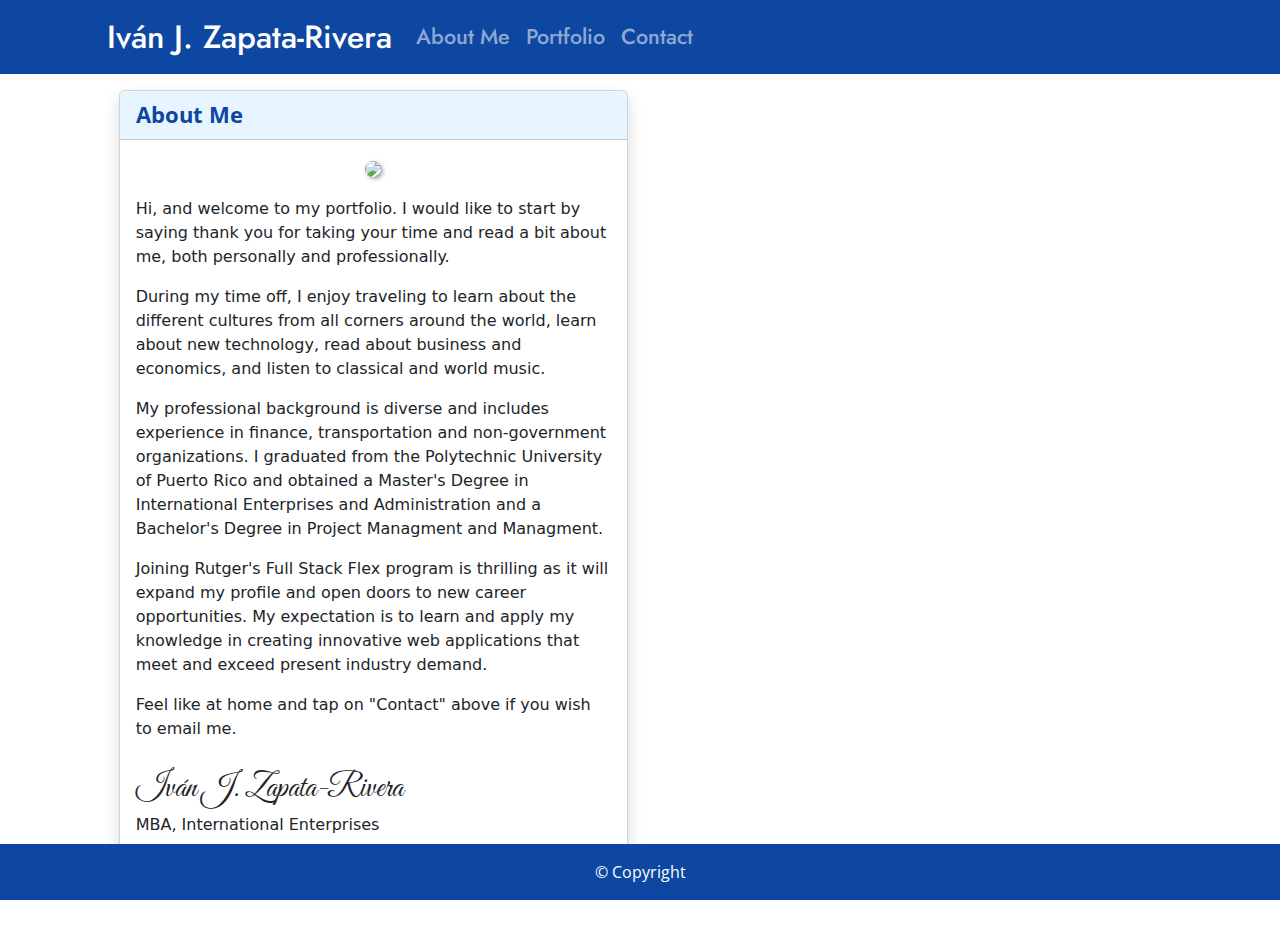
==== index.html @ a487d2bf "added about me description" ====
<!DOCTYPE html>
<html lang="en">

<head>

    <!-- Meta tags -->
    <meta charset="UTF-8">
    <meta name="viewport" content="width=device-width, initial-scale=1.0">
    <meta http-equiv="X-UA-Compatible" content="ie=edge">
    <meta name="Description" content="Enter your description here"/>

    <!-- Links to Bootstrap 5.0 -->
    <link rel="stylesheet" href="https://cdnjs.cloudflare.com/ajax/libs/twitter-bootstrap/5.0.0-alpha1/css/bootstrap.min.css">
    <link rel="stylesheet" href="https://cdnjs.cloudflare.com/ajax/libs/font-awesome/5.13.1/css/all.min.css">

    <!-- Link to local CSS file -->
    <link rel="stylesheet" href="style.css">

    <!-- Link to Google Fonts -->
    <link href="https://fonts.googleapis.com/css2?family=Jost&family=Open+Sans&display=swap&family=Great+Vibes&display=swap" rel="stylesheet">

        <!-- Use the following CSS rules to specify family-->
        <!--
            font-family: 'Jost', sans-serif;
            font-family: 'Open Sans', sans-serif; 
            font-family: 'Great Vibes', cursive;
        -->

    <!-- Page Title -->
    <title>Iv&aacuten J. Zapata-Rivera Portfolio</title>

</head>

<body class="bg-img-local">

<!-- Navbar -->     
  <nav class="navbar navbar-expand-lg navbar-dark bg-darkblue-local">

    <div class="col-md-1"></div>

    <!-- Your name section -->
    <a class="navbar-brand font-nav-local" href="index.html">Iv&aacute;n J. Zapata-Rivera</a>

    <!-- Hamburger menu (mobile screen) -->
    <button class="navbar-toggler mr-2" type="button" data-toggle="collapse" data-target="#navbarNavDropdown" aria-controls="navbarNavDropdown" aria-expanded="false" aria-label="Toggle navigation">
    <span class="navbar-toggler-icon"></span>
    </button>
    
    <div class="collapse navbar-collapse" id="navbarNavDropdown">

      <!-- Navigation items -->
      <ul class="navbar-nav ml-auto mr-md-5 font-nav-item-local">

        <li class="nav-item pl-5 active">
          <a class="nav-link" href="index.html">About Me<span class="sr-only">(current)</span></a>
        </li>

        <li class="nav-item pl-5">
          <a class="nav-link" href="portfolio.html">Portfolio</a>
        </li>

        <li class="nav-item pl-5">
          <a class="nav-link" href="contact.html">Contact</a>
        </li>

      </ul>
    </div>

  </nav>


<!-- Main Content: Card -->
<div class="container-fluid">


    <div class="row pt-3 pb-5">
      <div class="col-lg-1"></div>
      <div class="col-xl-5 col-lg-7 col-md-9 col-sm-11 mx-sm-auto mx-lg-0">        

        <div class="card shadow mb-5"> 

            <!-- CSS Style are on local file Assets/css/style.css -->
            <div class="card-header bg-lightblue-local color-darkblue-local font-title-local">About Me</div>    
                        
            <div class="card-body">
                
                <div class="text-center">                        
                    <img src="face.jpg" class="col-md-4 my-md-1 mr-md-3 float-md-left img-fluid pic-border-local" style="border-radius: 10px; box-shadow: 2px 2px 5px -1px rgba(0,0,0,0.52);">                    
                </div>

                    <p class="mt-3">Hi, and welcome to my portfolio. I would like to start by saying thank you for taking your time and read a bit about me, both personally and professionally.</p>
                    <p class="mt-1">During my time off, I enjoy traveling to learn about the different cultures from all corners around the world, learn about new technology, read about business and economics, and listen to classical and world music.</p>
                    <p class="mt-1">My professional background is diverse and includes experience in finance, transportation and non-government organizations. I graduated from the Polytechnic University of Puerto Rico and obtained a Master's Degree in International Enterprises and Administration and a Bachelor's Degree in Project Managment and Managment.</p>
                    <p class="mt-1">Joining Rutger's Full Stack Flex program is thrilling as it will expand my profile and open doors to new career opportunities. My expectation is to learn and apply my knowledge in creating innovative web applications that meet and exceed present industry demand.
                    <p class="mt-1">Feel like at home and tap on "Contact" above if you wish to email me.</p>

                <div class="col-12 ml-auto mt-4 pr-2 text-right">
                    <font class="font-signature-local">Iv&aacuten J. Zapata-Rivera</font>
                </div>

                <div class="col-12 ml-auto pr-2 text-right">
                  MBA, International Enterprises
                </div>
                
                </div>

                        
            </div>

        </div>
    </div>
    </div>

</div>


<!-- Footer -->
<div class="row">
<footer class="fixed-bottom bg-darkblue-local text-white font-open-local text-center py-3">&copy; Copyright</footer></div>
</div>





<!-- Bootstrap JS -->
<script src="https://cdnjs.cloudflare.com/ajax/libs/popper.js/1.16.1/umd/popper.min.js"></script>
<script src="https://cdnjs.cloudflare.com/ajax/libs/twitter-bootstrap/5.0.0-alpha1/js/bootstrap.min.js"></script>
</body>
</html>
---- style.css ----
html {
    height: 100%;
  }
body {
    min-height: 100%;
  }

.bg-darkblue-local {
    background-color: #0d47a1;
}

.bg-lightblue-local {
    background-color: rgb(230,245,255);
}

.bg-img-local { 
    background-image: url('bg.png'); 
    background-size: cover;
}

.color-darkblue-local {
    color: #0d46a1;
}

.font-nav-local {
    font-family: 'Jost', sans-serif;
    font-weight: 500;
    font-size: 2em;
}

.font-nav-item-local {
    font-family: 'Jost', sans-serif;
    font-weight: 500;
    font-size: 1.35em;
}

.font-title-local {
    font-size: 1.35em;
    font-family: 'Open Sans', sans-serif;
    font-weight: bold;
}

.font-subtitle-local {
    font-size: 1.05em;
    font-family: 'Open Sans', sans-serif;
    font-weight: bold;
}

.font-open-local {
    font-family: 'Open Sans', sans-serif;
}

.font-signature-local {
    font-family: 'Great Vibes', cursive;
    font-size: 2em;
}
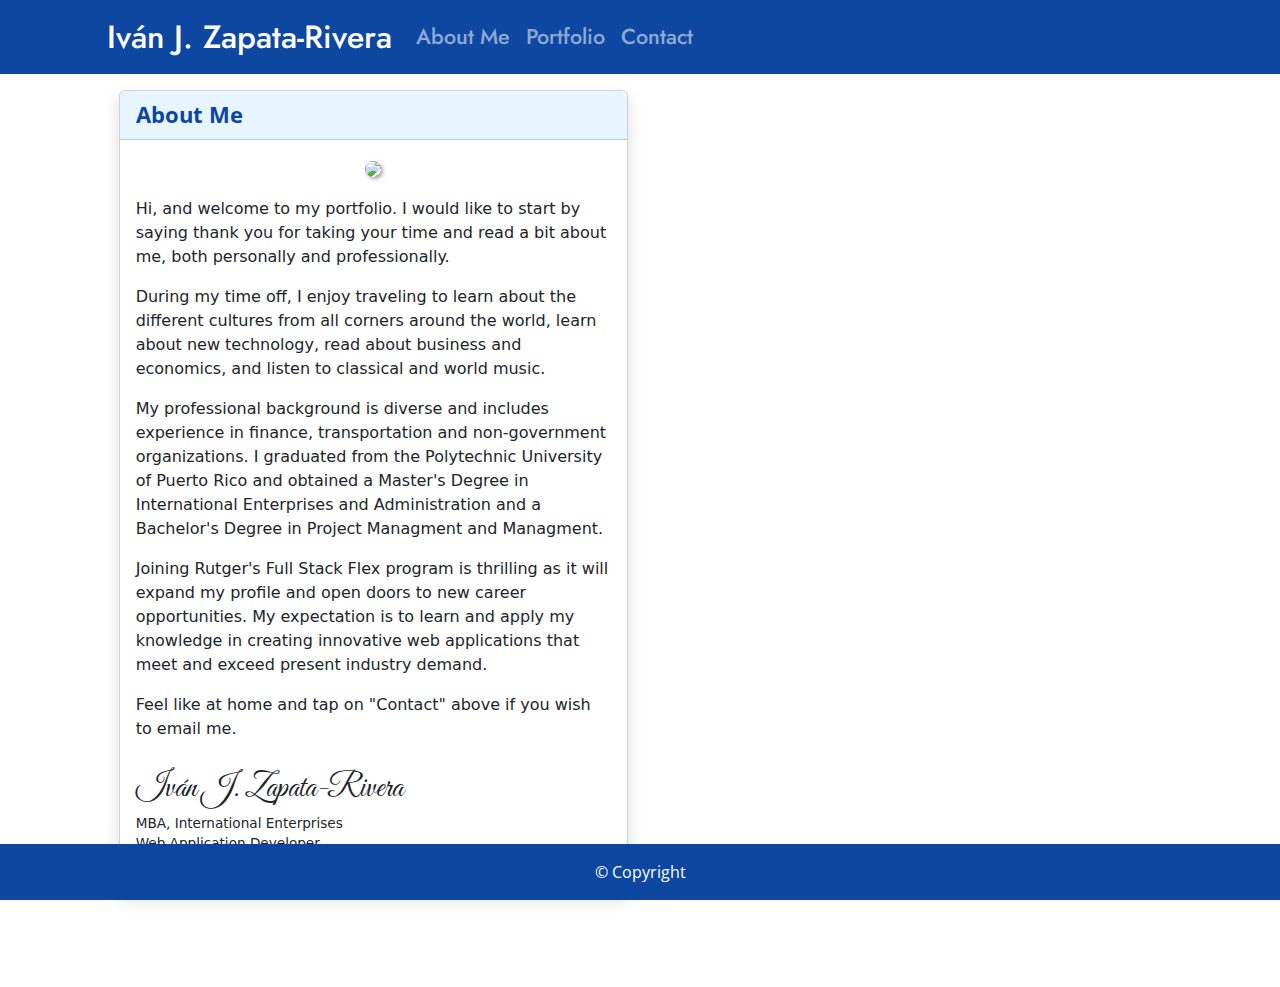
==== commit b52726e4: "added about me description" ====
--- a/index.html
+++ b/index.html
@@ -94,12 +94,12 @@
                     <p class="mt-1">Joining Rutger's Full Stack Flex program is thrilling as it will expand my profile and open doors to new career opportunities. My expectation is to learn and apply my knowledge in creating innovative web applications that meet and exceed present industry demand.
                     <p class="mt-1">Feel like at home and tap on "Contact" above if you wish to email me.</p>
 
-                <div class="col-12 ml-auto mt-4 pr-2 text-right">
-                    <font class="font-signature-local">Iv&aacuten J. Zapata-Rivera</font>
+                <div class="col-12 ml-auto mt-4 pr-2 text-right font-signature-local">
+                    Iv&aacuten J. Zapata-Rivera
                 </div>
 
-                <div class="col-12 ml-auto pr-2 text-right">
-                  MBA, International Enterprises
+                <div class="col-12 ml-auto pr-2 text-right font-signaturemark-local">
+                  MBA, International Enterprises<br>Web Application Developer<br>Travel Enthusiast
                 </div>
                 
                 </div>
--- a/style.css
+++ b/style.css
@@ -53,4 +53,8 @@
 .font-signature-local {
     font-family: 'Great Vibes', cursive;
     font-size: 2em;
+}
+
+.font-signaturemark-local {
+    font-size: .85em;
 }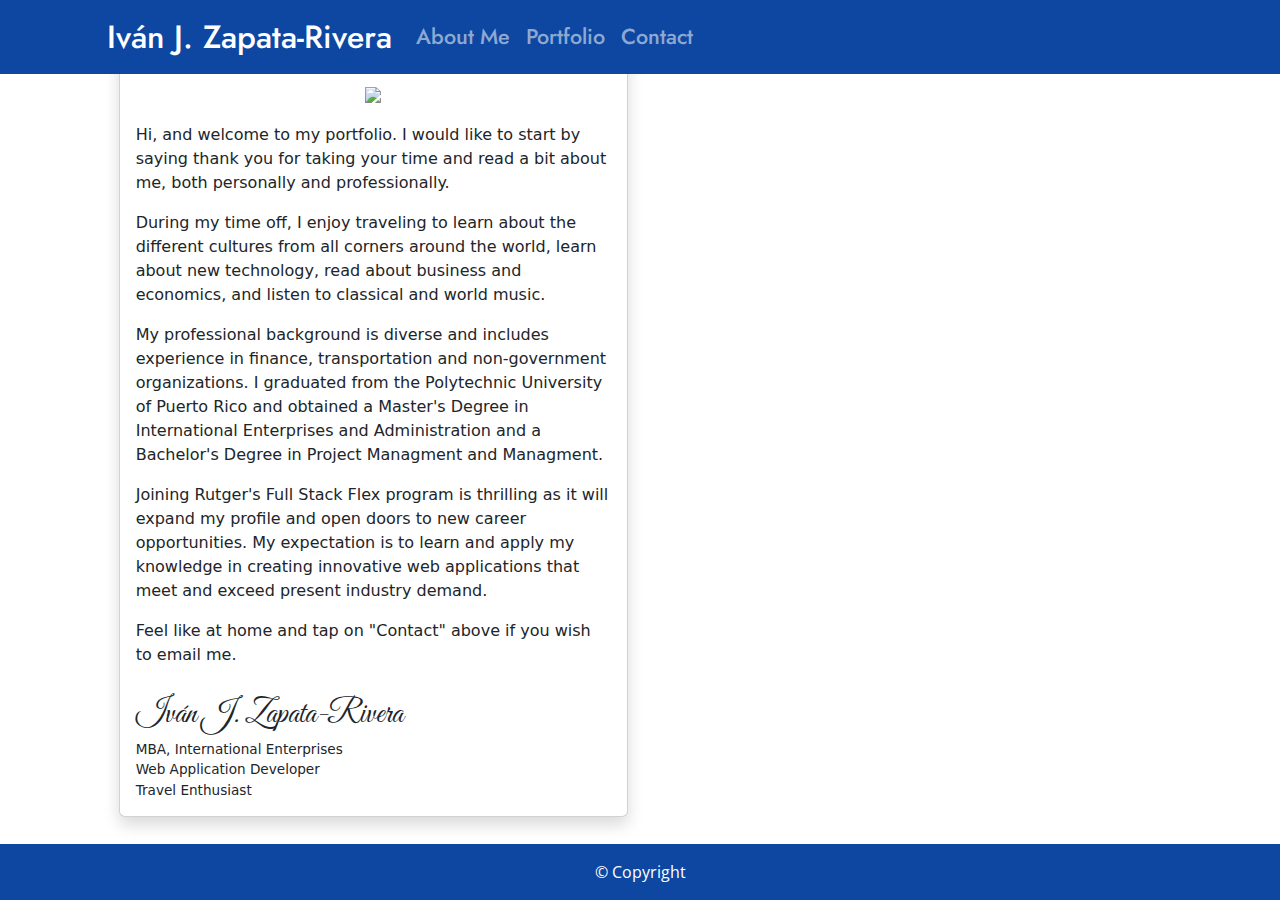
==== commit 8e07e416: "added fixed-top to navbars" ====
--- a/index.html
+++ b/index.html
@@ -34,7 +34,7 @@
 <body class="bg-img-local">
 
 <!-- Navbar -->     
-  <nav class="navbar navbar-expand-lg navbar-dark bg-darkblue-local">
+  <nav class="fixed-top navbar navbar-expand-lg navbar-dark bg-darkblue-local">
 
     <div class="col-md-1"></div>
 
@@ -85,7 +85,7 @@
             <div class="card-body">
                 
                 <div class="text-center">                        
-                    <img src="face.jpg" class="col-md-4 my-md-1 mr-md-3 float-md-left img-fluid pic-border-local" style="border-radius: 10px; box-shadow: 2px 2px 5px -1px rgba(0,0,0,0.52);">                    
+                    <img src="face.jpg" class="col-md-4 my-md-1 mr-md-3 float-md-left img-fluid border-shadow-local">                    
                 </div>
 
                     <p class="mt-3">Hi, and welcome to my portfolio. I would like to start by saying thank you for taking your time and read a bit about me, both personally and professionally.</p>
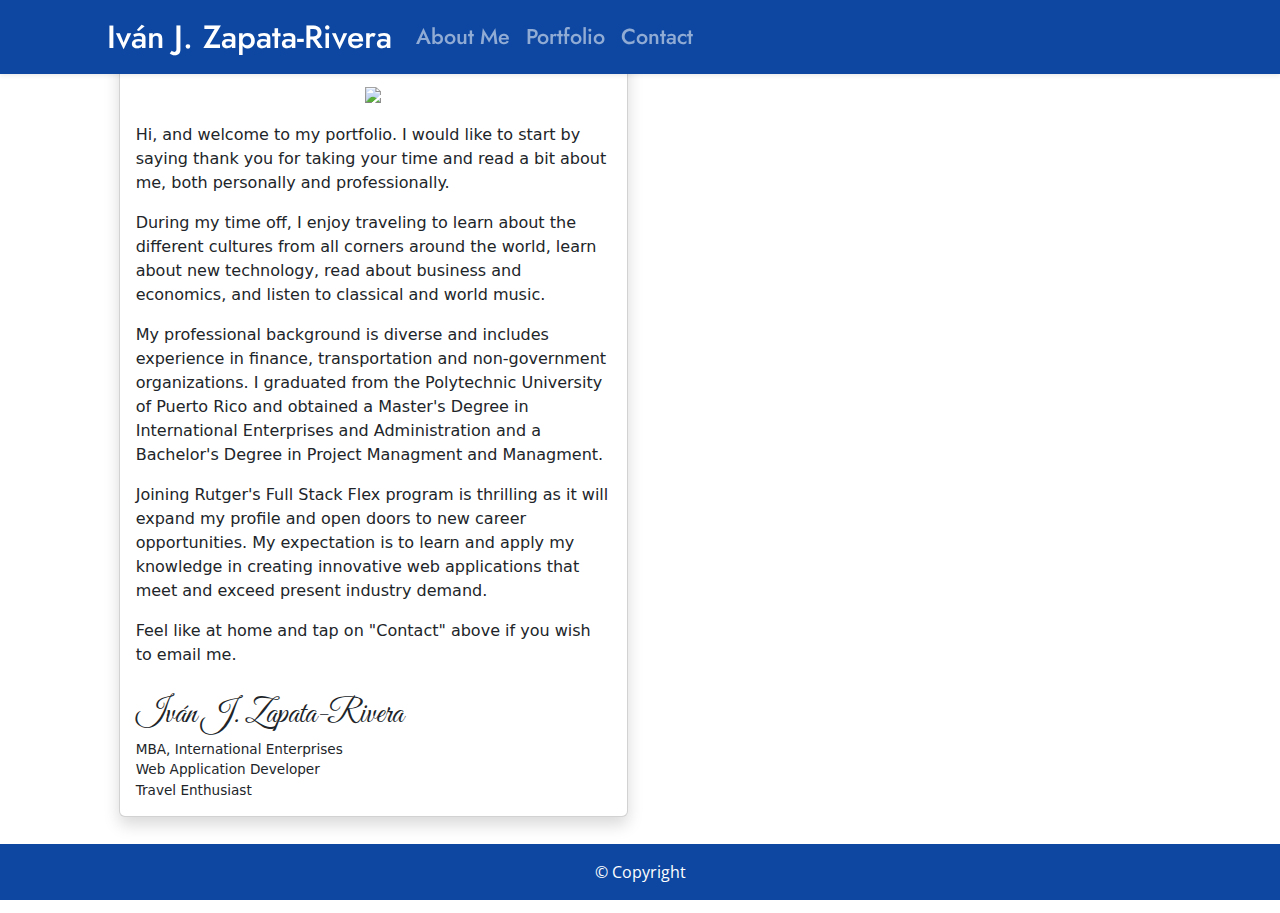
==== commit 2065d2b9: "added navbar shadow" ====
--- a/index.html
+++ b/index.html
@@ -34,7 +34,7 @@
 <body class="bg-img-local">
 
 <!-- Navbar -->     
-  <nav class="fixed-top navbar navbar-expand-lg navbar-dark bg-darkblue-local">
+  <nav class="fixed-top navbar navbar-expand-lg navbar-dark bg-darkblue-local shadow-sm">
 
     <div class="col-md-1"></div>
 
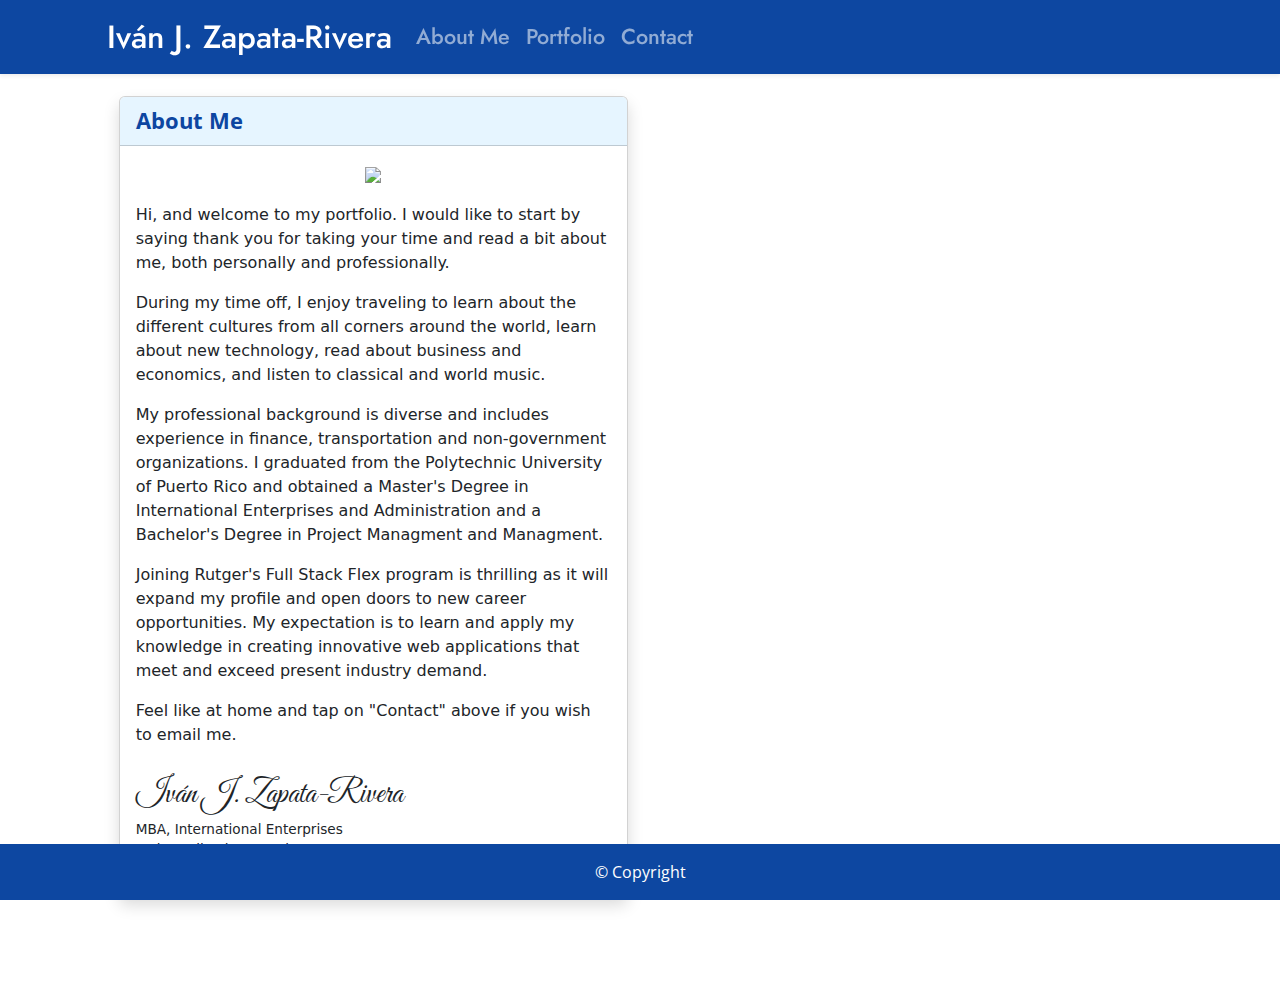
==== commit c50e5fbd: "changes in margin and padding" ====
--- a/index.html
+++ b/index.html
@@ -70,14 +70,14 @@
 
 
 <!-- Main Content: Card -->
-<div class="container-fluid">
+<div class="container-fluid py-5">
 
 
-    <div class="row pt-3 pb-5">
+    <div class="row">
       <div class="col-lg-1"></div>
       <div class="col-xl-5 col-lg-7 col-md-9 col-sm-11 mx-sm-auto mx-lg-0">        
 
-        <div class="card shadow mb-5"> 
+        <div class="card shadow mb-5 mt-5"> 
 
             <!-- CSS Style are on local file Assets/css/style.css -->
             <div class="card-header bg-lightblue-local color-darkblue-local font-title-local">About Me</div>    
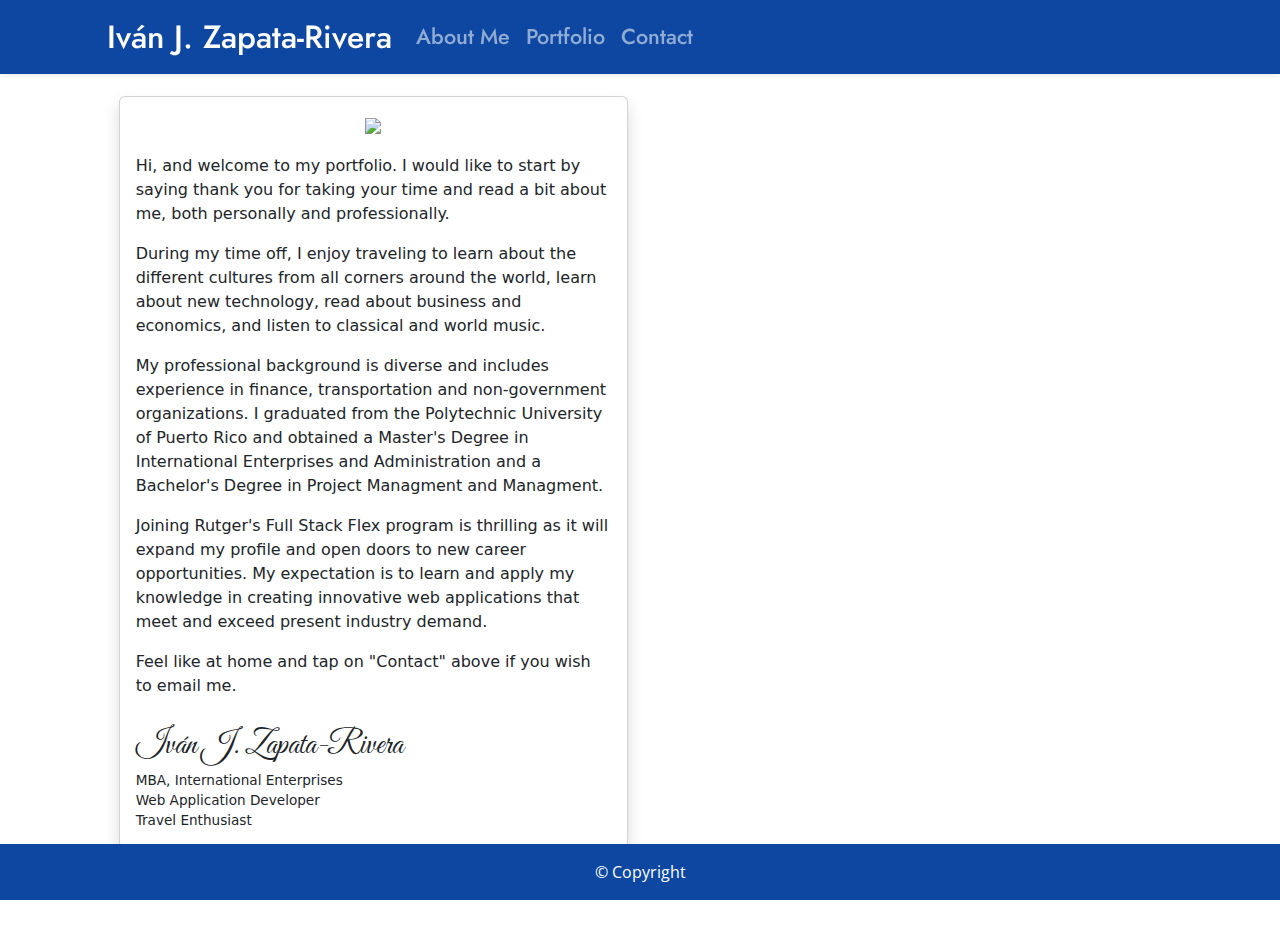
==== commit d82f64f9: "semantics added in index.html" ====
--- a/index.html
+++ b/index.html
@@ -70,19 +70,18 @@
 
 
 <!-- Main Content: Card -->
-<div class="container-fluid py-5">
+<main class="container-fluid py-5">
 
 
-    <div class="row">
-      <div class="col-lg-1"></div>
-      <div class="col-xl-5 col-lg-7 col-md-9 col-sm-11 mx-sm-auto mx-lg-0">        
+    <div class="row"><div class="col-lg-1"></div>
+    <div class="col-xl-5 col-lg-7 col-md-9 col-sm-11 mx-sm-auto mx-lg-0">        
 
         <div class="card shadow mb-5 mt-5"> 
 
             <!-- CSS Style are on local file Assets/css/style.css -->
-            <div class="card-header bg-lightblue-local color-darkblue-local font-title-local">About Me</div>    
+            <title class="card-header bg-lightblue-local color-darkblue-local font-title-local">About Me</title>    
                         
-            <div class="card-body">
+            <article class="card-body">
                 
                 <div class="text-center">                        
                     <img src="face.jpg" class="col-md-4 my-md-1 mr-md-3 float-md-left img-fluid border-shadow-local">                    
@@ -102,16 +101,16 @@
                   MBA, International Enterprises<br>Web Application Developer<br>Travel Enthusiast
                 </div>
                 
-                </div>
+            </article>
+                        
+        </div>
 
-                        
-            </div>
-
-        </div>
     </div>
     </div>
 
-</div>
+</main>
+
+
 
 
 <!-- Footer -->
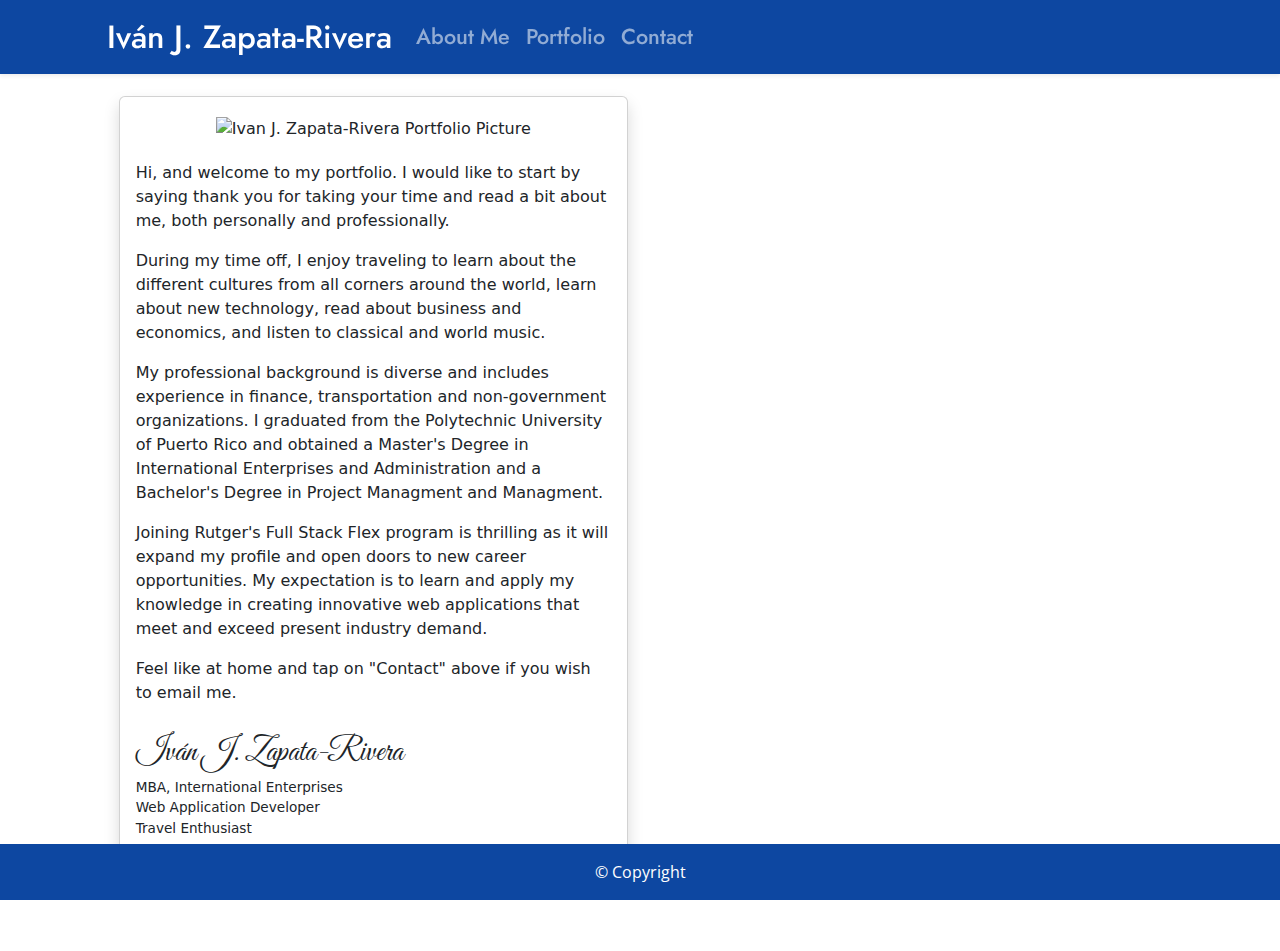
==== commit c681a76d: "added alt to portfolio image and divided page into sections" ====
--- a/index.html
+++ b/index.html
@@ -79,13 +79,19 @@
         <div class="card shadow mb-5 mt-5"> 
 
             <!-- CSS Style are on local file Assets/css/style.css -->
+            <!-- Card Title -->
             <title class="card-header bg-lightblue-local color-darkblue-local font-title-local">About Me</title>    
                         
             <article class="card-body">
                 
+
+                <!-- Portfolio Picture -->
                 <div class="text-center">                        
-                    <img src="face.jpg" class="col-md-4 my-md-1 mr-md-3 float-md-left img-fluid border-shadow-local">                    
+                    <img src="face.jpg" alt="Ivan J. Zapata-Rivera Portfolio Picture" class="col-md-4 my-md-1 mr-md-3 float-md-left img-fluid border-shadow-local">                    
                 </div>
+
+                <!-- Card section with personal and professional description -->
+                <section>
 
                     <p class="mt-3">Hi, and welcome to my portfolio. I would like to start by saying thank you for taking your time and read a bit about me, both personally and professionally.</p>
                     <p class="mt-1">During my time off, I enjoy traveling to learn about the different cultures from all corners around the world, learn about new technology, read about business and economics, and listen to classical and world music.</p>
@@ -93,13 +99,22 @@
                     <p class="mt-1">Joining Rutger's Full Stack Flex program is thrilling as it will expand my profile and open doors to new career opportunities. My expectation is to learn and apply my knowledge in creating innovative web applications that meet and exceed present industry demand.
                     <p class="mt-1">Feel like at home and tap on "Contact" above if you wish to email me.</p>
 
-                <div class="col-12 ml-auto mt-4 pr-2 text-right font-signature-local">
-                    Iv&aacuten J. Zapata-Rivera
-                </div>
+                </section>
 
-                <div class="col-12 ml-auto pr-2 text-right font-signaturemark-local">
-                  MBA, International Enterprises<br>Web Application Developer<br>Travel Enthusiast
-                </div>
+                <!-- Closing Section -->            
+                <section>
+
+                    <!-- Signature Section (cursive) -->
+                    <div class="col-12 ml-auto mt-4 pr-2 text-right font-signature-local">
+                        Iv&aacuten J. Zapata-Rivera
+                    </div>
+                
+                <!-- Professional Degrees -->
+                    <div class="col-12 ml-auto pr-2 text-right font-signaturemark-local">
+                      MBA, International Enterprises<br>Web Application Developer<br>Travel Enthusiast
+                    </div>
+                    
+                </section>
                 
             </article>
                         
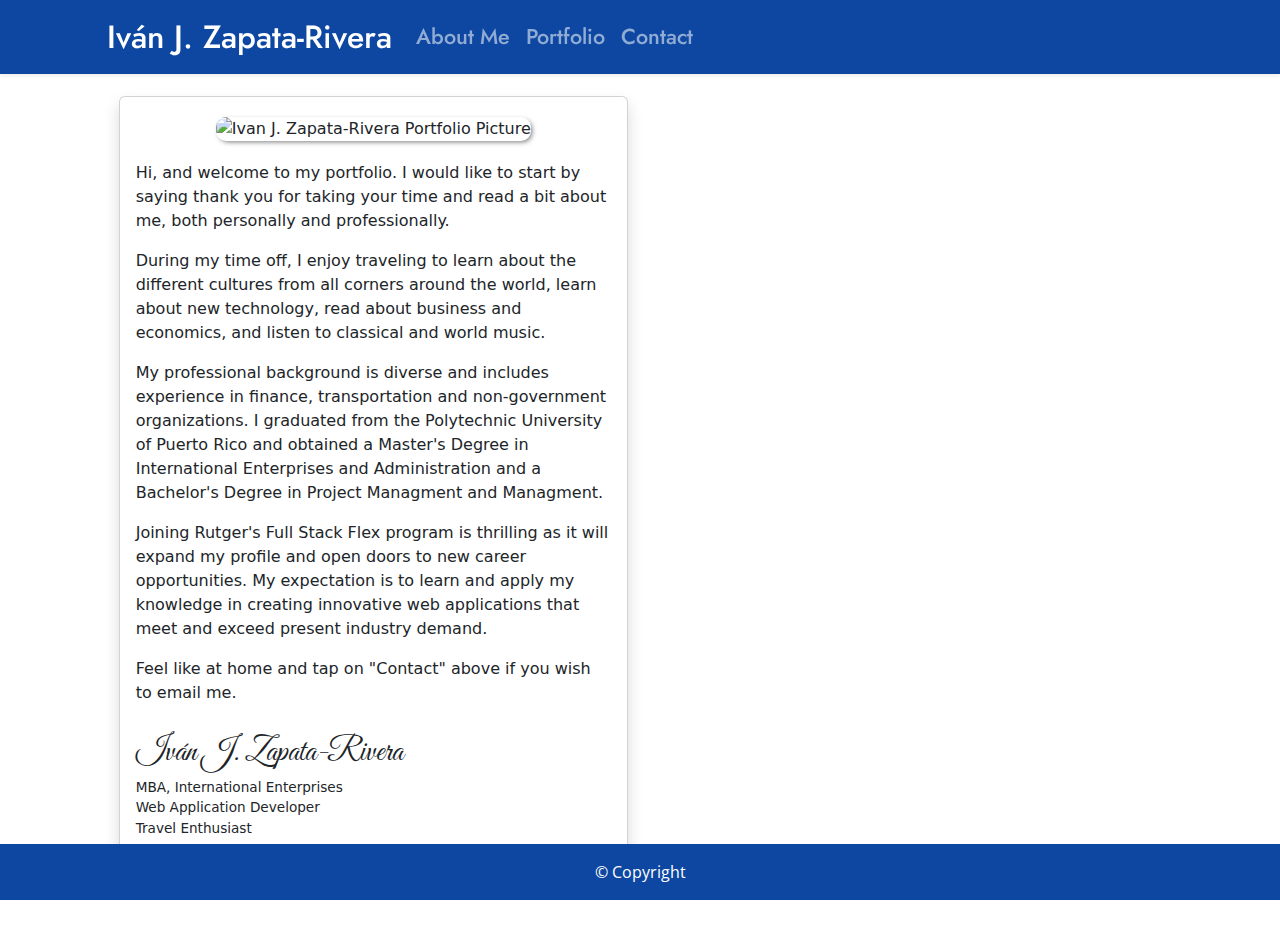
==== commit 8fb04c7f: "fixed caps" ====
--- a/index.html
+++ b/index.html
@@ -14,7 +14,7 @@
     <link rel="stylesheet" href="https://cdnjs.cloudflare.com/ajax/libs/font-awesome/5.13.1/css/all.min.css">
 
     <!-- Link to local CSS file -->
-    <link rel="stylesheet" href="style.css">
+    <link rel="stylesheet" href="./Assets/css/style.css">
 
     <!-- Link to Google Fonts -->
     <link href="https://fonts.googleapis.com/css2?family=Jost&family=Open+Sans&display=swap&family=Great+Vibes&display=swap" rel="stylesheet">
@@ -39,7 +39,7 @@
     <div class="col-md-1"></div>
 
     <!-- Your name section -->
-    <a class="navbar-brand font-nav-local" href="index.html">Iv&aacute;n J. Zapata-Rivera</a>
+    <a class="navbar-brand font-nav-local text-center" href="./index.html">Iv&aacute;n J. Zapata-Rivera</a>
 
     <!-- Hamburger menu (mobile screen) -->
     <button class="navbar-toggler mr-2" type="button" data-toggle="collapse" data-target="#navbarNavDropdown" aria-controls="navbarNavDropdown" aria-expanded="false" aria-label="Toggle navigation">
@@ -52,15 +52,15 @@
       <ul class="navbar-nav ml-auto mr-md-5 font-nav-item-local">
 
         <li class="nav-item pl-5 active">
-          <a class="nav-link" href="index.html">About Me<span class="sr-only">(current)</span></a>
+          <a class="nav-link" href="./index.html">About Me<span class="sr-only">(current)</span></a>
         </li>
 
         <li class="nav-item pl-5">
-          <a class="nav-link" href="portfolio.html">Portfolio</a>
+          <a class="nav-link" href="./portfolio.html">Portfolio</a>
         </li>
 
         <li class="nav-item pl-5">
-          <a class="nav-link" href="contact.html">Contact</a>
+          <a class="nav-link" href="./contact.html">Contact</a>
         </li>
 
       </ul>
--- a/Assets/css/style.css
+++ b/Assets/css/style.css
@@ -0,0 +1,96 @@
+
+/* General Webpage tag costumization is placed here */
+
+html {
+    height: 100%;
+  }
+body {
+    min-height: 100%;
+  }
+
+
+
+/* Background colors not available in Bootstrap and images are placed in this section */
+
+.bg-darkblue-local {
+    background-color: #0d47a1;
+}
+
+.bg-lightblue-local {
+    background-color: rgb(230,245,255);
+}
+
+.bg-img-local { 
+    background-image: url('../'); 
+    background-size: cover;
+}
+
+
+
+/* Fonts and font colors not available in Bootstrap are placed in this section */
+
+.color-darkblue-local {
+    color: #0d46a1;
+}
+
+.font-nav-local {
+    font-family: 'Jost', sans-serif;
+    font-weight: 500;
+    font-size: 2em;
+}
+
+.font-nav-item-local {
+    font-family: 'Jost', sans-serif;
+    font-weight: 500;
+    font-size: 1.35em;
+}
+
+.font-title-local {
+    font-size: 1.35em;
+    font-family: 'Open Sans', sans-serif;
+    font-weight: bold;
+}
+
+.font-subtitle-local {
+    font-size: 1.05em;
+    font-family: 'Open Sans', sans-serif;
+    font-weight: bold;
+}
+
+.font-box-local {
+    font-size: 1.20em;
+    font-family: 'Open Sans', sans-serif;
+}
+
+.font-open-local {
+    font-family: 'Open Sans', sans-serif;
+}
+
+.font-open-box-local {
+    font-family: 'Open Sans', sans-serif;
+
+}
+
+.font-signature-local {
+    font-family: 'Great Vibes', cursive;
+    font-size: 2em;
+}
+
+.font-signaturemark-local {
+    font-size: .85em;
+}
+
+/* Customization of HTML elements not available in Bootstrap are placed here */
+
+.box {
+    height: 250px;
+}
+
+.border-shadow-local {
+    border-radius: 10px; 
+    box-shadow: 2px 2px 5px -1px rgba(0,0,0,0.52);
+}
+
+.border-local {
+    border-radius: 10px;
+}